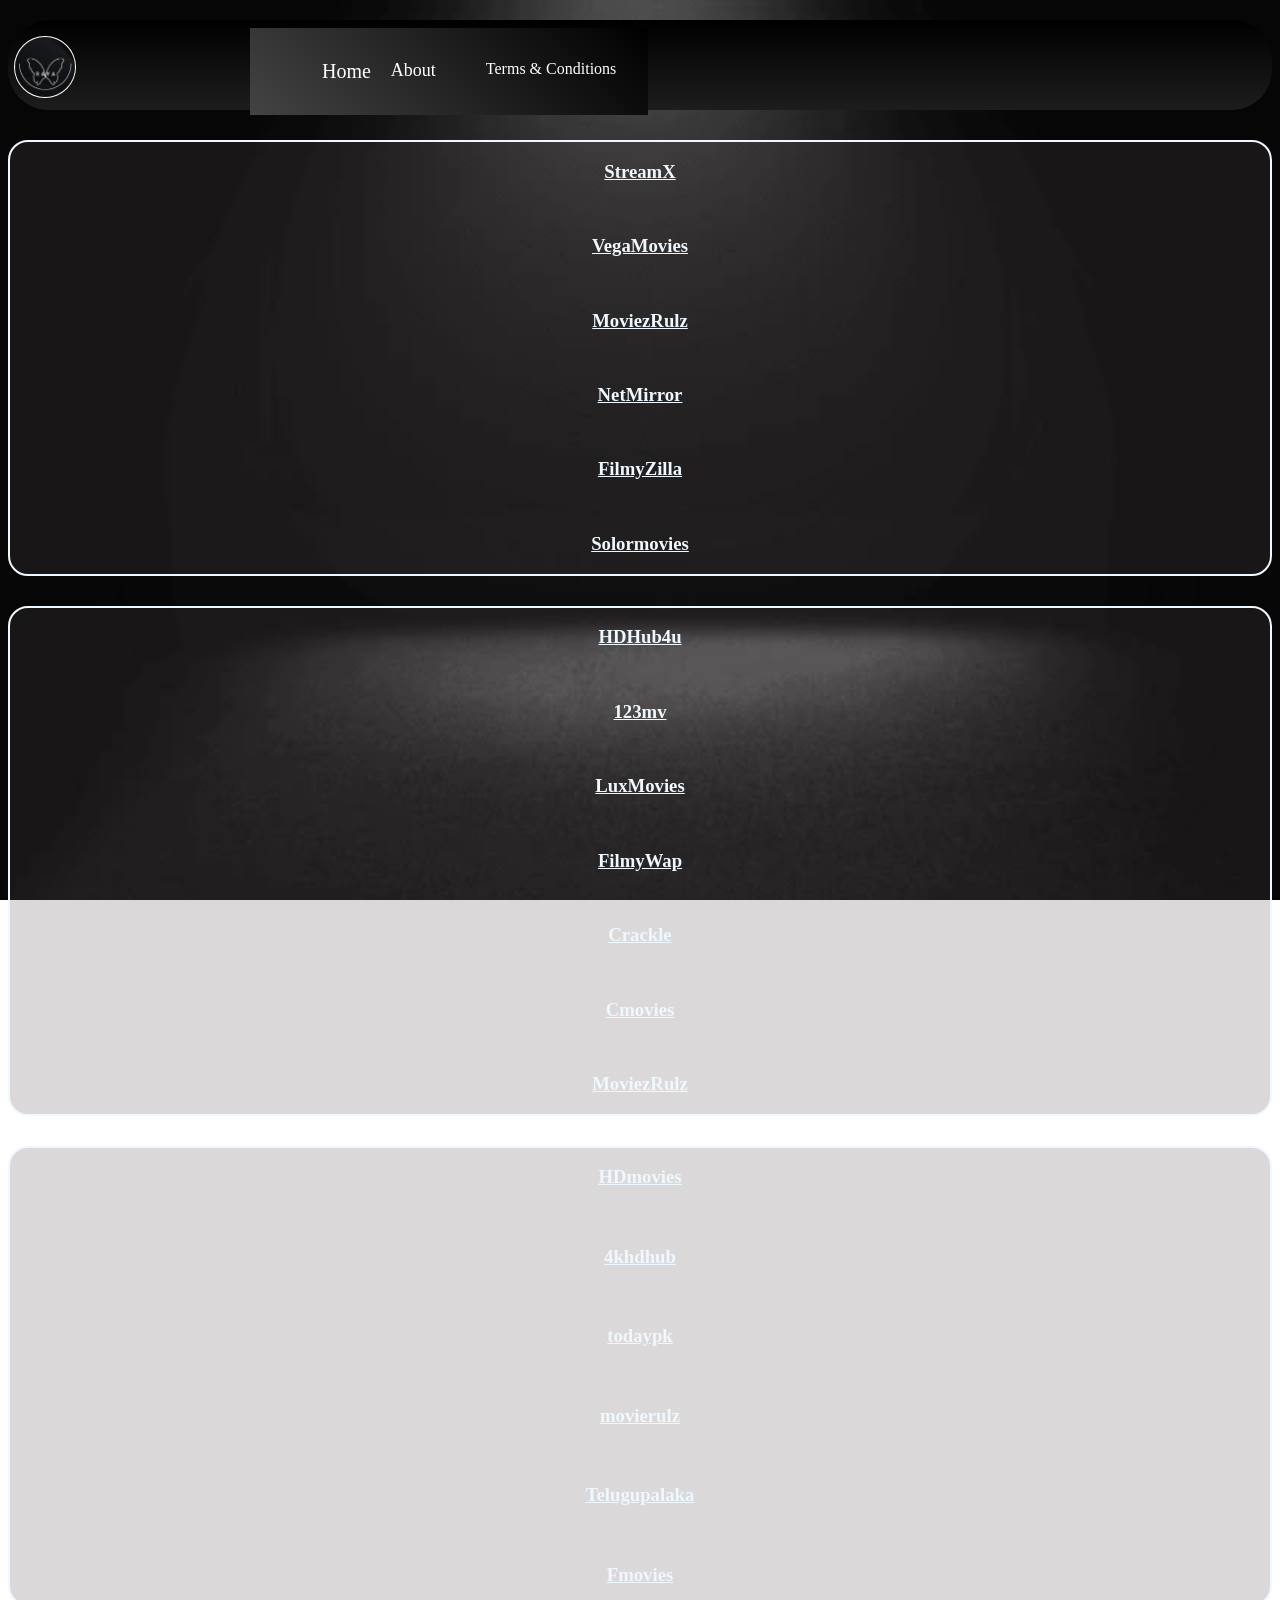
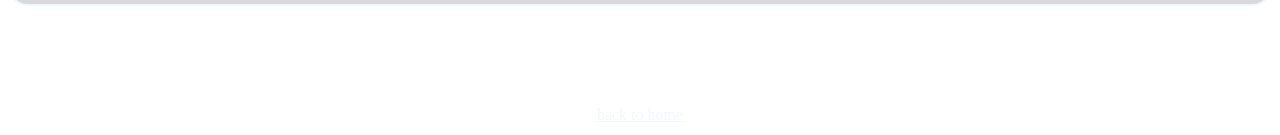
==== index1.html @ f020760c "Add files via upload" ====
<!DOCTYPE html>
<html lang="en">
<head>
    <meta charset="UTF-8">
    <meta name="viewport" content   ="width=device-width, initial-scale=1.0">
    <title>RAYA Movies | Sites</title>
    <link rel="icon" href="raya.jpg">
</head>

<style>
    body {
         background-image: url('f.webp');
         color: aliceblue;
         object-fit: cover;
         background-size:cover;
         background-position: center;
         background-attachment: fixed;

    }
    .dashboard {
        height: 100px;
        border-radius:43px 40px 40px;
        padding-left:2px;
        background:linear-gradient(black,rgb(29, 29, 29));
        height: 90px;
    }
    .user {
        justify-content: space-between;
        border-radius:40px;
        align-items: center;
        text-align: center;
        margin-top: 20px;


    }
    .image {
        display: flex;
        align-items: center;
        gap: 20px;
        color: white;
    }

    .avatar {
        border-radius: 100%;
        height: 60px;
        border: 1px solid rgb(255, 255, 255);
        margin-bottom: 100px;
        margin-left:4px;
        
    }
    .h1 {
        padding-right: 1px;
    animation: animate 10s linear infinite;
    background:cover;
    background-clip: text;    
    color: transparent;
    font-size: 18px;
    padding-bottom: 87px;
     background-image: url('https://thumbs.dreamstime.com/b/word-wednesday-animation-black-background-approaches-moves-away-animation-day-week-wednesday-word-wednesday-135576714.jpg');
    }


@keyframes animate {
    to{
        background-position-x: -500px ;
    }

}
    

.st {
    color: aliceblue;
}

.ga {
    color: aliceblue;
}
.gap:hover {
  border: 2px solid pink;
  width: 70px;
  border:2px solid pink;
   background-color: rgb(255, 255, 255);    border-radius: 25px;
    box-shadow: 0 0 25px rgb(19, 20, 20);
    transform: translateY(2px);

}

.ve {
    color: aliceblue;
}.mo {
    color: aliceblue;
}.ne {
    color: aliceblue;
}.fi {
    color: aliceblue;
}

.st:hover {
    border:2px solid pink;
   background-color: rgb(8, 8, 8);    border-radius: 25px;
    box-shadow: 0 0 25px rgb(225, 229, 230);
    transform: translateY(2px);
}.ve:hover {
    border:2px solid pink;
   background-color: rgb(10, 10, 10);    border-radius:25px;
    box-shadow: 0 0 25px rgb(255, 255, 255);
    transform: translateY(2px);
}

.ne:hover {
    border:2px solid pink;
   background-color: rgb(0, 0, 0);    border-radius: 25px;
    box-shadow: 0 0 25px rgb(253, 255, 255);
    transform: translateY(2px);
}

.mo:hover {
    border:2px solid pink;
   background-color: rgb(3, 3, 3);    border-radius: 25px;
    box-shadow: 0 0 25px rgb(255, 255, 255);
    transform: translateY(2px);
}

.fi:hover {
    border:2px solid pink;
    background-color: rgb(0, 0, 0);
    border-radius: 25px;    
    box-shadow: 0 0 25px rgb(255, 255, 255);
    transform: translateY(2px);
}

.gap {
    gap: 40px;
    padding-left: 10px;
}


:root {
    --butterfly-color: #ff00ff;
}
.butterfly {
    position: relative;
    width: 100px;
    height: 100px;
    transform-style:preserve-3d;
    transform: rotateX(60deg); 
    animation: fly 4s infinite linear;
}

.wing {
    position: absolute;
    width: 50px;
    height: 50px;
    background-color: #ff00ff;
    border-radius:100% 100% 40% 40%;
    opacity: 0.1;
}
.left {
    left: 0;
   transform-origin: right center;
   animation: flap-left 0.5s infinite ;
   
}
.right {
    right: 0;
    transform-origin:left center;
    animation :right 0.5s infinite ease-in-out;
}
.butterfly-container {
    width: 40px;
}

@keyframes flap-left {
    0% , 100% {
        transform: rotateY(9deg);
    }
    50% {
        transform: rotateY(-80deg);
    }
    }

    @keyframes right {
    0% , 100% {
        transform: rotateY(0deg);
    }
    50% {
        transform: rotateY(70deg);
    }
    }


@keyframes fly {
  0% {
     transform: translate(-200px, 100px) rotateX(45deg);
 }
  50% {
     transform: translate(0, -50px) rotateX(45deg);
 }
  100% { 
    transform: translate(200px, 100px) rotateX(45deg);
 }
}

    
@keyframes pulse-glow {
  0%, 100% { filter: drop-shadow(0 0 10px var(--glow-color)); }
  50% { filter: drop-shadow(0 0 30px var(--glow-color)) brightness(1.5); }
}


@keyframes hover {
  0%, 100% { transform: translateY(0) rotateX(45deg); }
  50% { transform: translateY(-20px) rotateX(45deg); }
}

.para-graph {
    text-align: center;
    padding-right: 40px;
    flex-direction:row;
    display: flex;
    gap: 20px;
}

.para .p {
    flex:1;
}

.video {
    display: flex;  
    flex-direction:column ;
    text-align: center;
    gap: 15px;
    margin-top: 30px;
    background-color: rgba(94, 80, 82, 0.219);
    border-radius: 20px;
    color: aliceblue;
    border: 2px solid;
}
.video2 {  
    text-align: center;
    display: flex;
    gap: 15px;
    margin-top: 30px;
    background-color: rgba(94, 80, 82, 0.219);
    border-radius: 20px;
    color: aliceblue;
    border: 2px solid;
    flex-direction: column;
}

.video3 {
    display: flex;
    flex-direction: column;
    gap: 20px;
    text-align: center;
    margin-top: 30px;
    background-color: rgba(94, 80, 82, 0.219);
    border-radius: 20px;
    color: aliceblue;
    border: 2px solid;
}

.to {
    box-shadow:0 0 10px #ffffff;
    color: aliceblue;
    height: 25px;   
    align-items: center;
    text-align: center;
    border-radius: 30px 30px;
    border: 2px solid;
    padding-top: 10px;
    padding-bottom: 10px;
    border: 2px solid rgb(255, 255, 255);
    padding-left: 8px ;
    padding-right: 8px;
}
.to:hover {
    background-color: #2d2e2e;
    color: rgb(255, 255, 255);
}
.t {
    text-align: center;
}
.nav{
      text-align: center;
    margin-bottom:70px;
    margin-left:8px;
    display: grid;
    align-items: center;
    justify-content: center;
    }


.terms {
      margin-bottom: 30px;
      place-content: center;
      place-items: center;
      text-align: center;
   align-items: center;
   text-decoration: none;
   position: center;
    justify-content: center;

    }
    .home {
      gap: 30px;
      color: rgb(0, 0, 0);
      padding-right: 10px;
      text-align: center;
      font-size: 20px;
            text-decoration: none;
      text-align: center;
    }


.con{
      color: rgb(0, 0, 0);
      padding-right: 10px;
      text-decoration: none;
      text-align: center;
      text-align: center;
   font-size: 18px;
    }
    .about{
              text-decoration: none;
      color: rgb(0, 0, 0);
      font-size: 18px;
      text-align: center;
      text-align: center;
      padding-right: 40px;
      flex-direction: row;
    }
.home:hover {
    text-decoration: underline;
    color: rgb(0, 0, 0);
    text-shadow: 0 0 10px rgba(255, 255, 255, 0.5);
}

.con:hover {
    text-decoration: underline;
    color: rgb(0, 0, 0);
    text-shadow: 0 0 10px rgba(255, 255, 255, 0.5);
}
.about:hover {
    text-decoration: underline;
    color: rgb(0, 0, 0);
    text-shadow: 0 0 10px rgba(255, 255, 255, 0.5);
}



/* General Navbar Styles */
.navbar {
  display: flex;
  justify-content: space-between;
  align-items: center;
  padding: 1rem 2rem;
background: linear-gradient(45deg, #434343, #000000);  color: white;
}

.nav-links {
  display: flex;
  list-style: none;
  gap: 10px;
}

/* 1. Hide Hamburger on Desktop */
.hamburger {
  display: none;
  flex-direction: column;
  cursor: pointer;
  gap: 4px;
  border-radius: 20px;
  
   

}

.hamburger span {
  width: 25px;
  border-radius: 50px;
  height: 3px;
  background-color: white;
}
.home{
    color:white;
  }
  .about{
    color:white;
  }
  .terms {
    color:white;
  }
  .home:hover{
    background-color:black;
    color:white;box-shadow:4px 5px black;
    border-radius:10px;
  }

    .about:hover{
    background-color:black;
    color:white;
    border-radius:5px;
    box-shadow:4px 5px black;
    width:40px;
  }
    .terms:hover{
    background-color:black;
    color:white;box-shadow:4px 5px black;
    border-radius:10px;
  }

/* 2. Mobile Styles (Media Query) */
@media (max-width: 768px) {
  .hamburger {
    display: flex; /* Show hamburger on mobile */
  }

  .nav-links {
    display: none; /* Hide links by default on mobile */
    flex-direction: column;
    position: absolute;
    top: 70px;
    right: 0;
    margin-top:20px;
    border-radius:70px;
background: linear-gradient(45deg, #434343, #000000);    width: 100%;
    text-align: center;
    padding: 20px 0;
  }
  .home{
    color:white;
  }
  .about{
    color:white;
  }
  .terms {
    color:white;
  }
  .home:hover{
    background-color:black;
    color:white;box-shadow:4px 5px black;
    border-radius:10px;
  }

    .about:hover{
    background-color:black;
    color:white;
    border-radius:5px;
    box-shadow:4px 5px black;
    width:40px;
  }
    .terms:hover{
    background-color:black;
    color:white;box-shadow:4px 5px black;
    border-radius:10px;
  }

  /* 3. The 'Active' class (Controlled by JS) */
  .nav-links.active {
    display: flex; /* Shows the menu when clicked */
  }
}
.set {
    padding-bottom: 90px;
    margin-left: 50px;
}
</style>
<body>
    
<div class="dashboard">
<div class="user">
<div class="image">
    <img src="raya.jpg" alt="avatar" class="avatar">
    
    

    
    <div class="h1">   
 <h2>RAYA<br>Movies</h2>     
   

    </div>
    

    <div class="set">
              
             <nav class="navbar">
  

  <div class="hamburger" id="hamburger">
    <span></span>
    <span></span>
    <span></span>
  </div>

  <ul class="nav-links" id="nav-links">
    <li><a href="index1.html" class="home">Home</a></li>
    <li><a href="about.html" class="about">About</a></li>
    <li><a href="terms.html" class="terms">Terms & Conditions</a></li>
  </ul>
</nav>
         </div>

        
       </div>
          </div>
    </div>
<div class="video">
<a href="https://streamex.net/search" class="st"><h3>StreamX</h3></a>
<a href="https://vegamovies13.com/" class="ve"><h3>VegaMovies</h3></a>
<a href="https://www.5movierulz.supply/category/telugu-featured/" class="mo"><h3>MoviezRulz</h3></a>
<a href="https://net20.cc/home" class="ne"><h3>NetMirror</h3></a>
<a href="https://www.filmyzilla30.com/"  class="fi"><h3>FilmyZilla</h3></a>
<a href="https://solarmoviesz.com/home"  class="fi"><h3>Solormovies</h3></a>

</div>

<div class="video2">
<a href="https://new3.hdhub4u.fo/?utm=mn"  class="fi"><h3>HDHub4u</h3></a>
<a href="https://123mkv.city/"  class="fi"><h3>123mv</h3></a>
<a href="https://luxmovies.garden/"  class="fi"><h3>LuxMovies</h3></a>
<a href="https://www.30filmywap.com/"  class="fi"><h3>FilmyWap</h3></a>
<a href="https://www.crackle.com.in/"  class="fi"><h3>Crackle</h3></a>
<a href="https://losmovies.dev/movies/movies"  class="fi"><h3>Cmovies</h3></a>
<a href="https://www.moviezwap.sarl/category/Telugu-(2026)-Movies.html"  class="fi"><h3>MoviezRulz</h3></a>
</div>


<div class="video3">
<a href="https://hdmovie2.education/"  class="fi"><h3>HDmovies</h3></a> 
<a href="https://4khdhub.dad/"  class="fi"><h3>4khdhub</h3></a>
<a href="https://todaypk.com.in/"  class="fi"><h3>todaypk</h3></a>
<a href="https://www.5movierulz.supply/category/telugu-featured/"  class="fi"><h3>movierulz</h3></a>
<a href="https://telugupalakamovie.com/"  class="fi"><h3>Telugupalaka</h3></a>
<a href="https://wvv-fmovies.com/home/"  class="fi"><h3>Fmovies</h3></a>

</div>

   

<div class="butterfly-container">
  <div class="butterfly">
    <div class="wing left"></div>
    <div class="wing right"></div>
  </div>
</div>



<div class="t">
<a href="index.html" class="to">back to home</a>
</div>
</body>
<script>
const hamburger = document.getElementById('hamburger');
const navLinks = document.getElementById('nav-links');

hamburger.addEventListener('click', () => {
  // This line adds 'active' if it's missing, and removes it if it's there
  navLinks.classList.toggle('active');
});

</script>
</html>
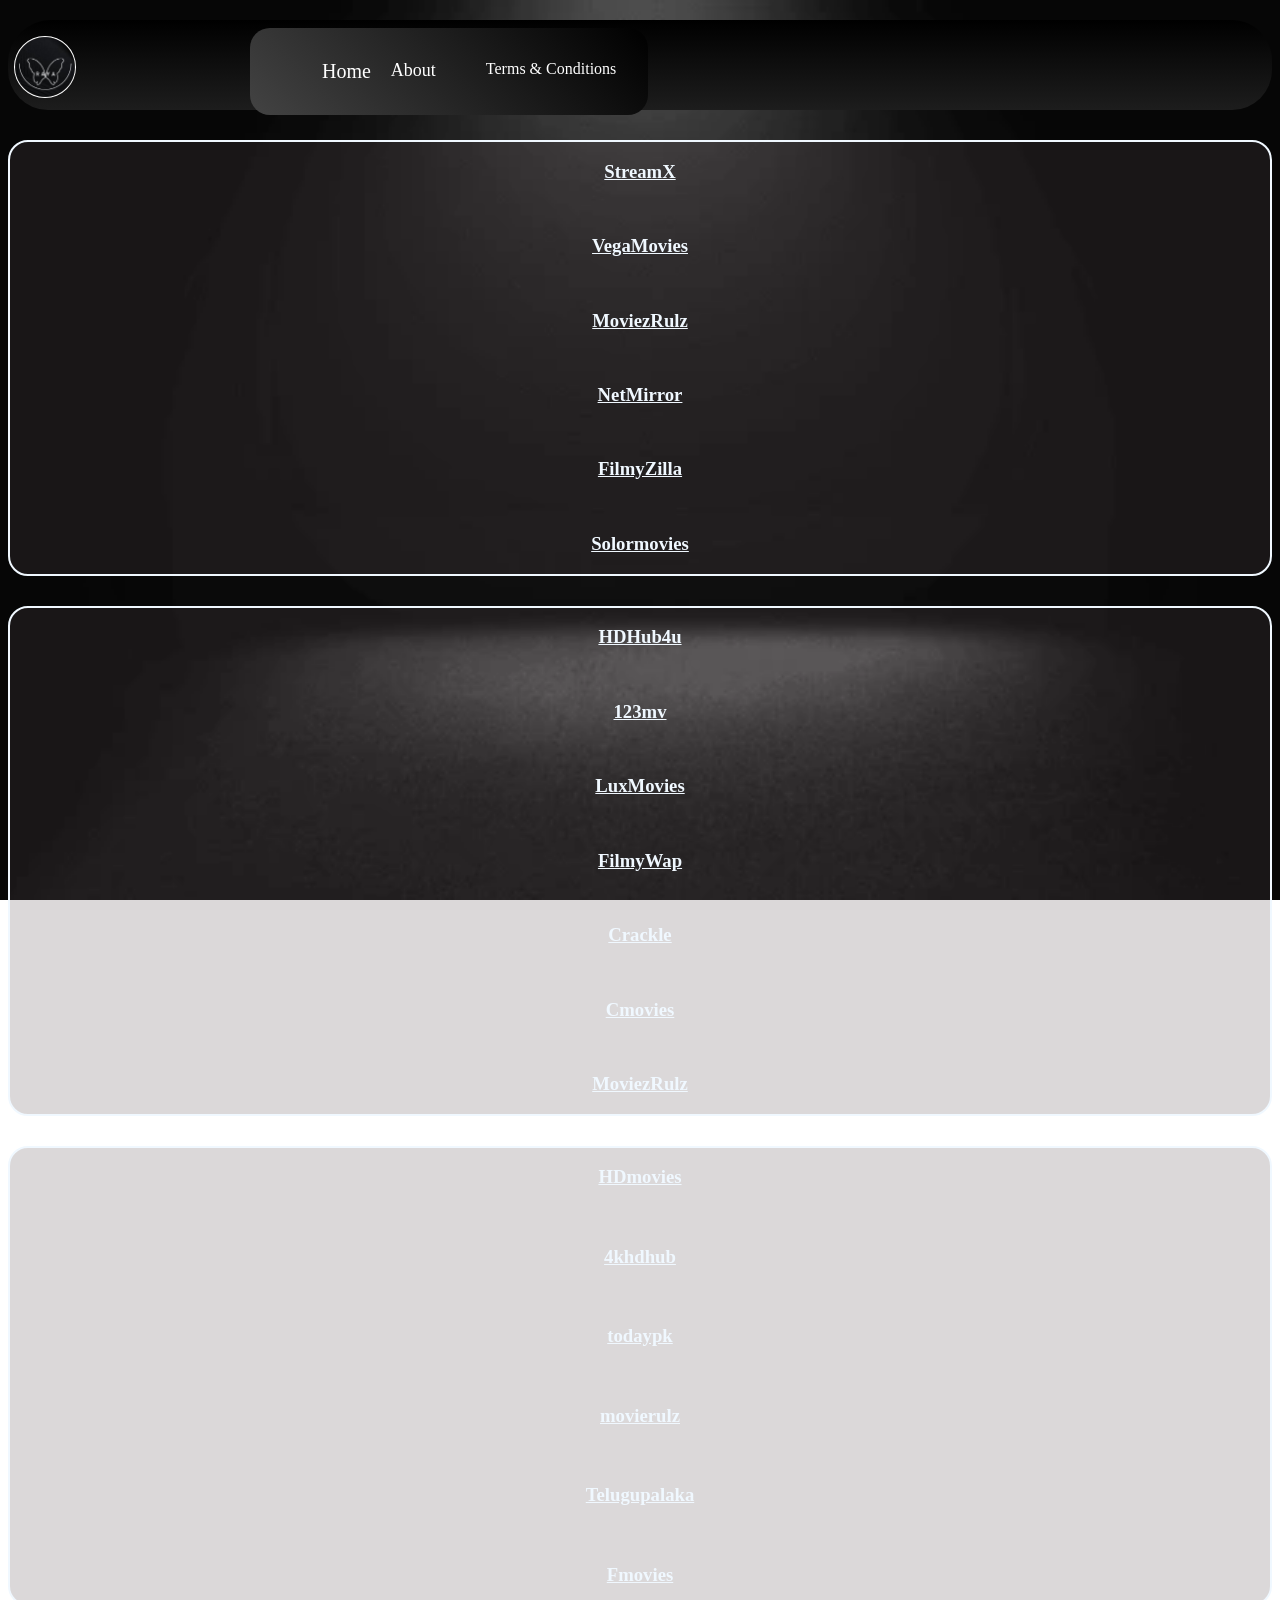
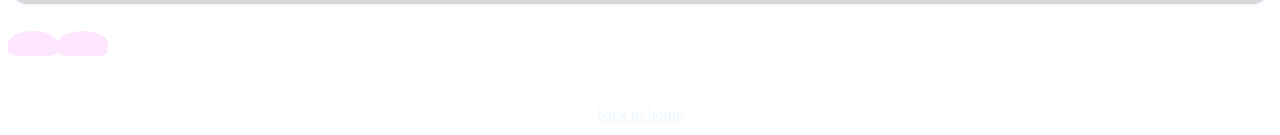
==== commit dd552ebd: "Fix HTML encoding issues in index1.html" ====
--- a/index1.html
+++ b/index1.html
@@ -352,6 +352,7 @@
 /* General Navbar Styles */
 .navbar {
   display: flex;
+     border-radius:20px;
   justify-content: space-between;
   align-items: center;
   padding: 1rem 2rem;
@@ -360,6 +361,7 @@
 
 .nav-links {
   display: flex;
+     border-radius:20px;
   list-style: none;
   gap: 10px;
 }
@@ -562,4 +564,5 @@
 });
 
 </script>
-</html>+
+</html>
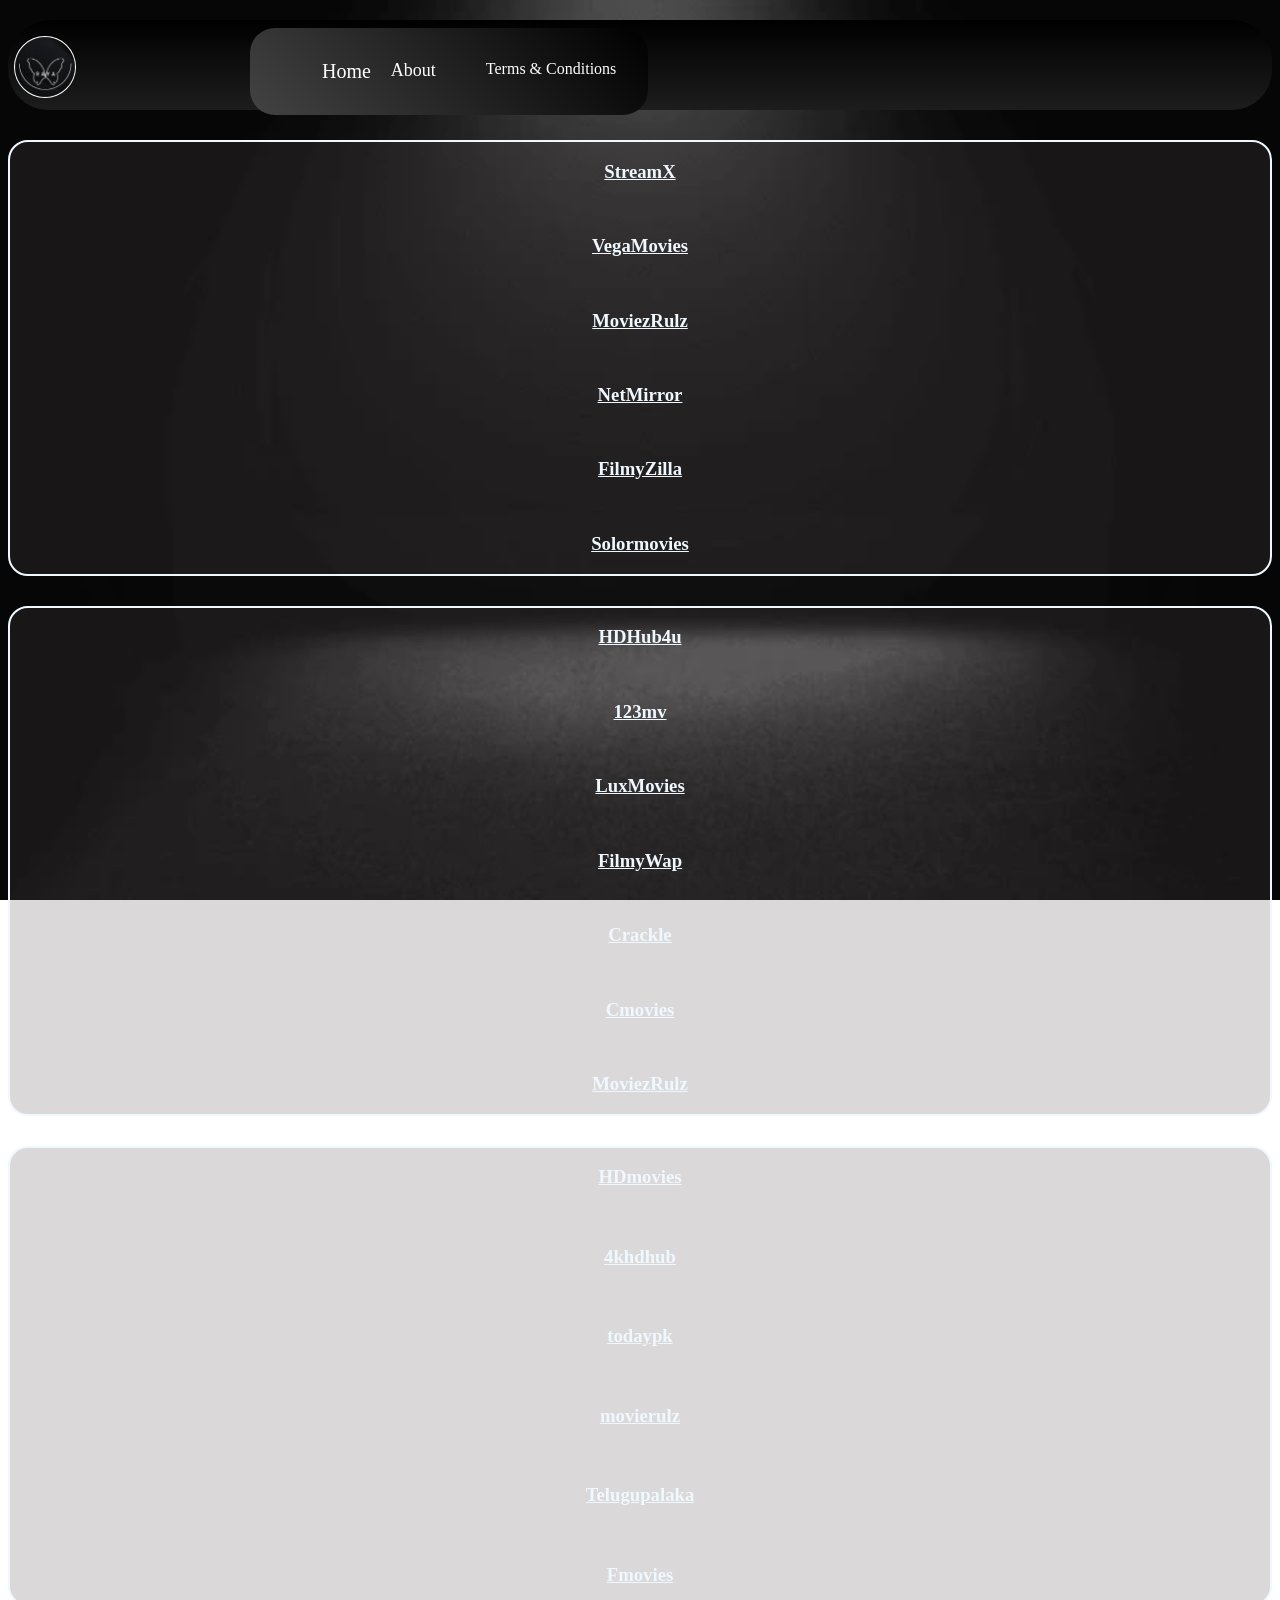
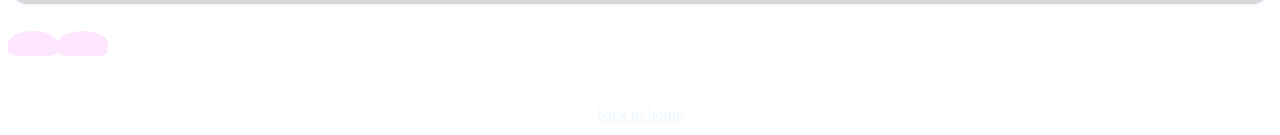
==== commit dea6593e: "Refactor index1.html structure and styles" ====
--- a/index1.html
+++ b/index1.html
@@ -352,7 +352,9 @@
 /* General Navbar Styles */
 .navbar {
   display: flex;
-     border-radius:20px;
+     border-radius:25px;
+    height:80;
+    justify-content: flex-end;
   justify-content: space-between;
   align-items: center;
   padding: 1rem 2rem;
@@ -361,7 +363,9 @@
 
 .nav-links {
   display: flex;
-     border-radius:20px;
+    height:80;
+    justify-content: flex-end;
+     border-radius:25px;
   list-style: none;
   gap: 10px;
 }
@@ -566,3 +570,4 @@
 </script>
 
 </html>
+
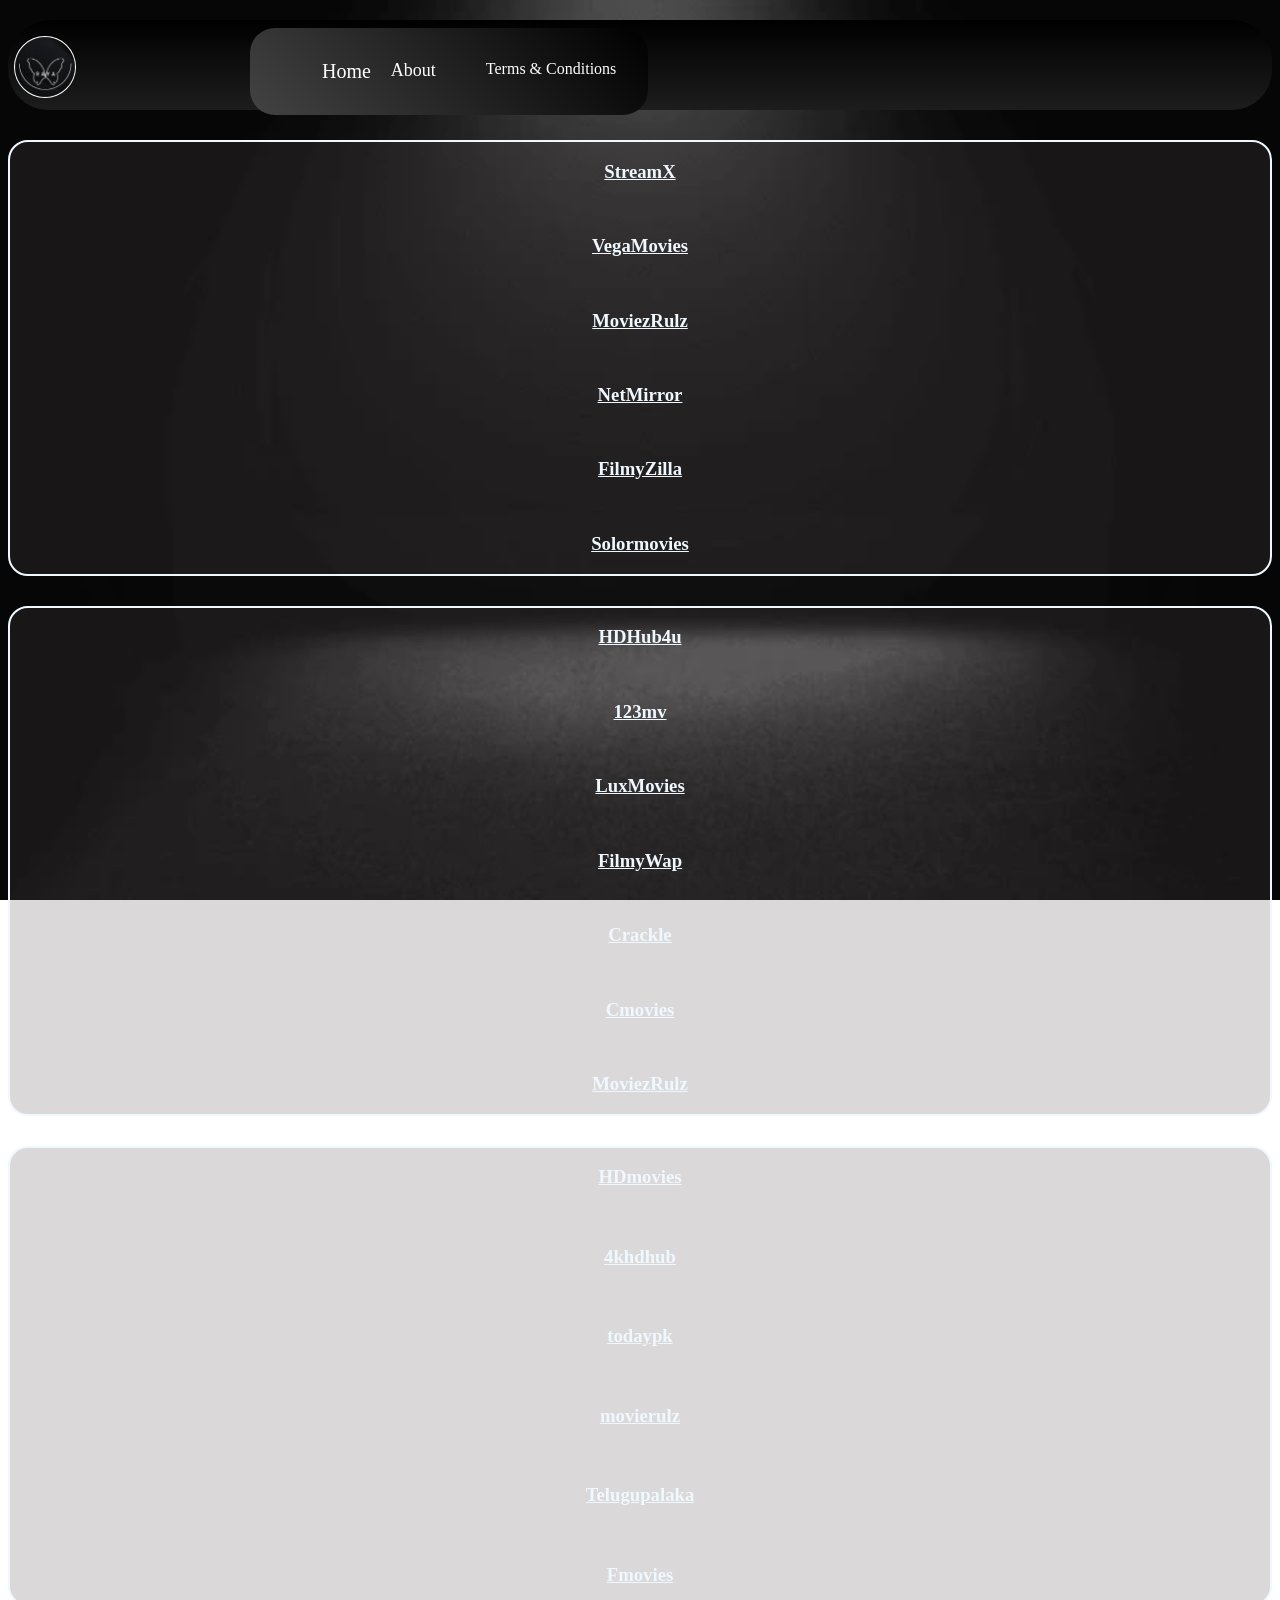
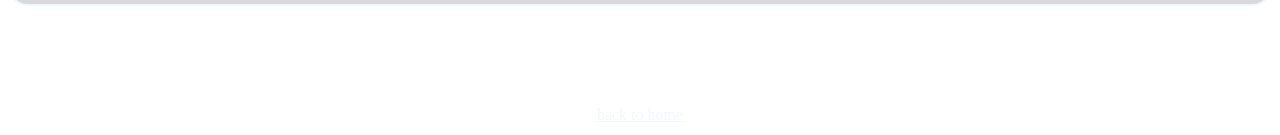
==== commit dc37480f: "Fix HTML encoding issues in index1.html" ====
--- a/index1.html
+++ b/index1.html
@@ -353,7 +353,7 @@
 .navbar {
   display: flex;
      border-radius:25px;
-    height:80;
+    height:50;
     justify-content: flex-end;
   justify-content: space-between;
   align-items: center;
@@ -363,7 +363,7 @@
 
 .nav-links {
   display: flex;
-    height:80;
+    height:50;
     justify-content: flex-end;
      border-radius:25px;
   list-style: none;
@@ -571,3 +571,4 @@
 
 </html>
 
+
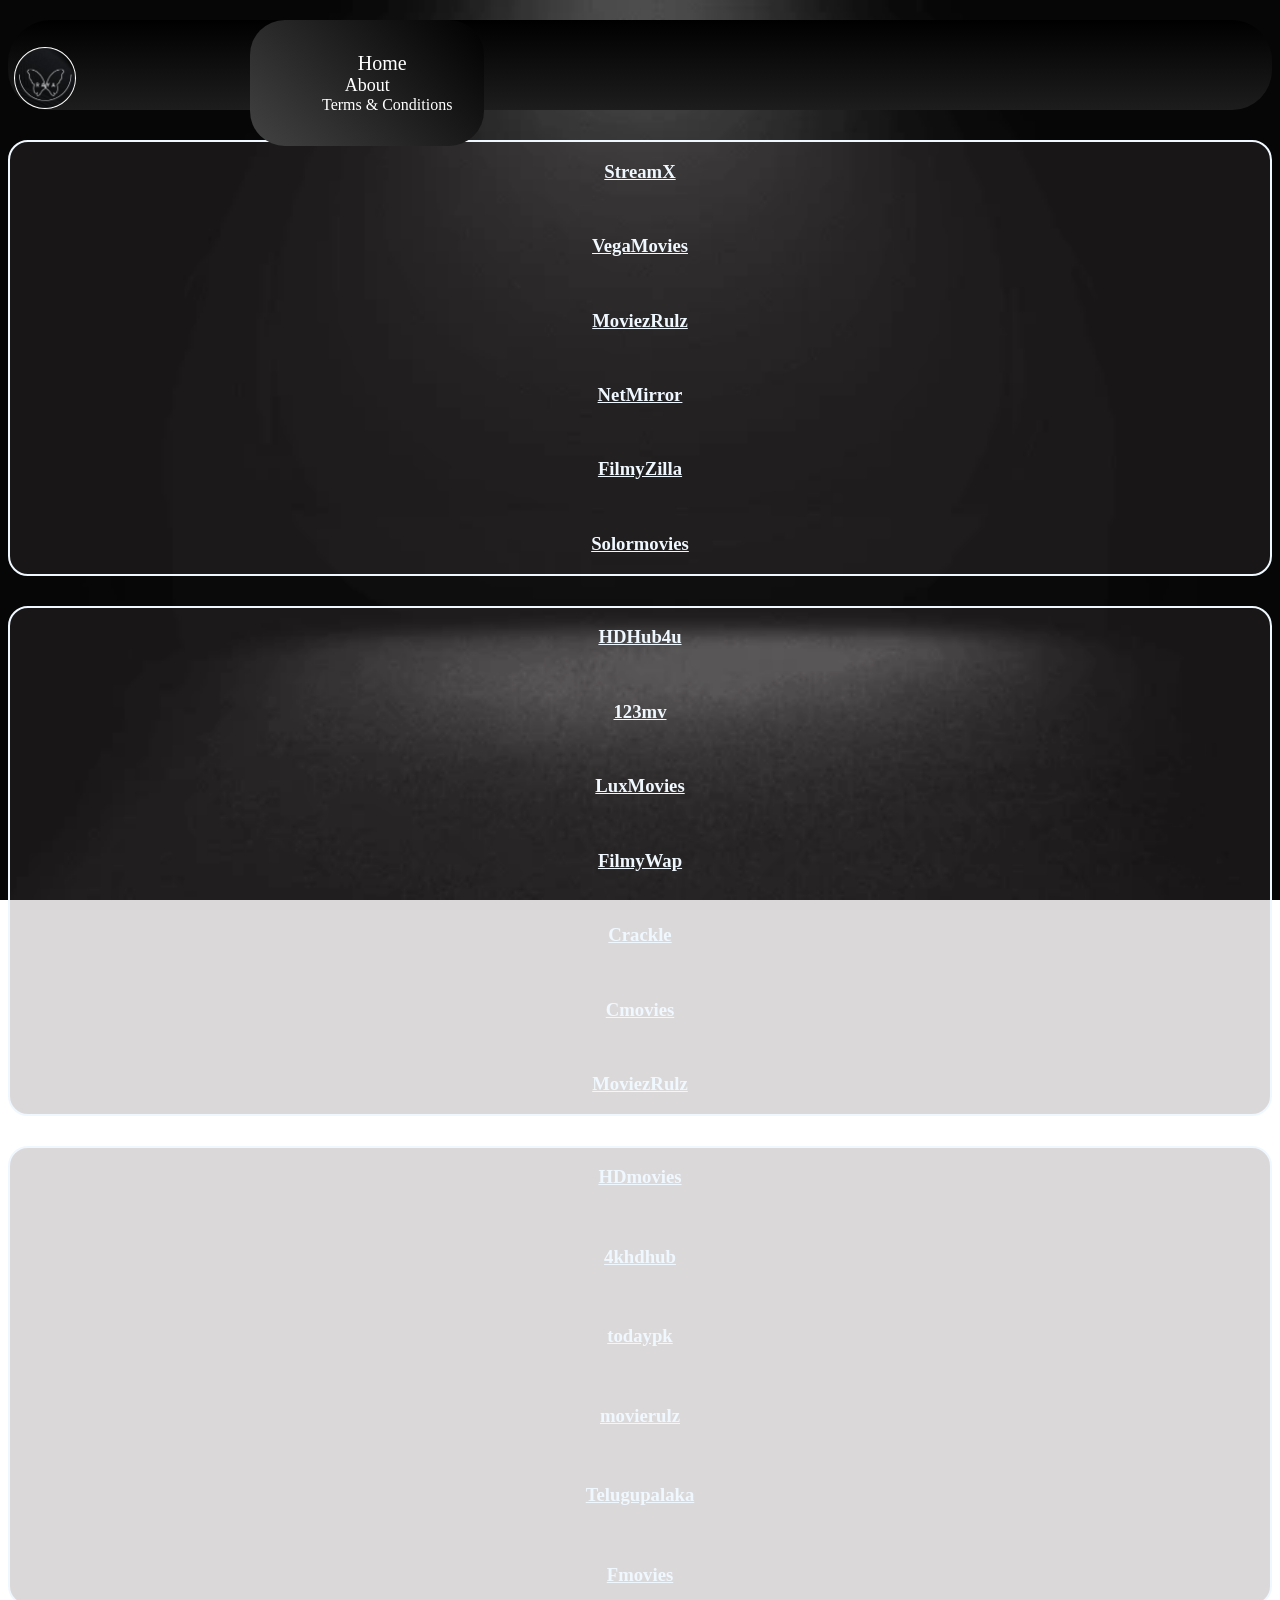
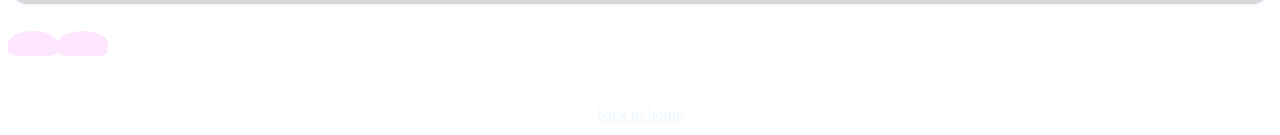
==== commit 48d5cb20: "Fix HTML encoding issues in index1.html" ====
--- a/index1.html
+++ b/index1.html
@@ -351,8 +351,7 @@
 
 /* General Navbar Styles */
 .navbar {
-  display: flex;
-     border-radius:25px;
+     border-radius:35px;
     height:50;
     justify-content: flex-end;
   justify-content: space-between;
@@ -362,10 +361,9 @@
 }
 
 .nav-links {
-  display: flex;
     height:50;
     justify-content: flex-end;
-     border-radius:25px;
+     border-radius:35px;
   list-style: none;
   gap: 10px;
 }
@@ -572,3 +570,4 @@
 </html>
 
 
+
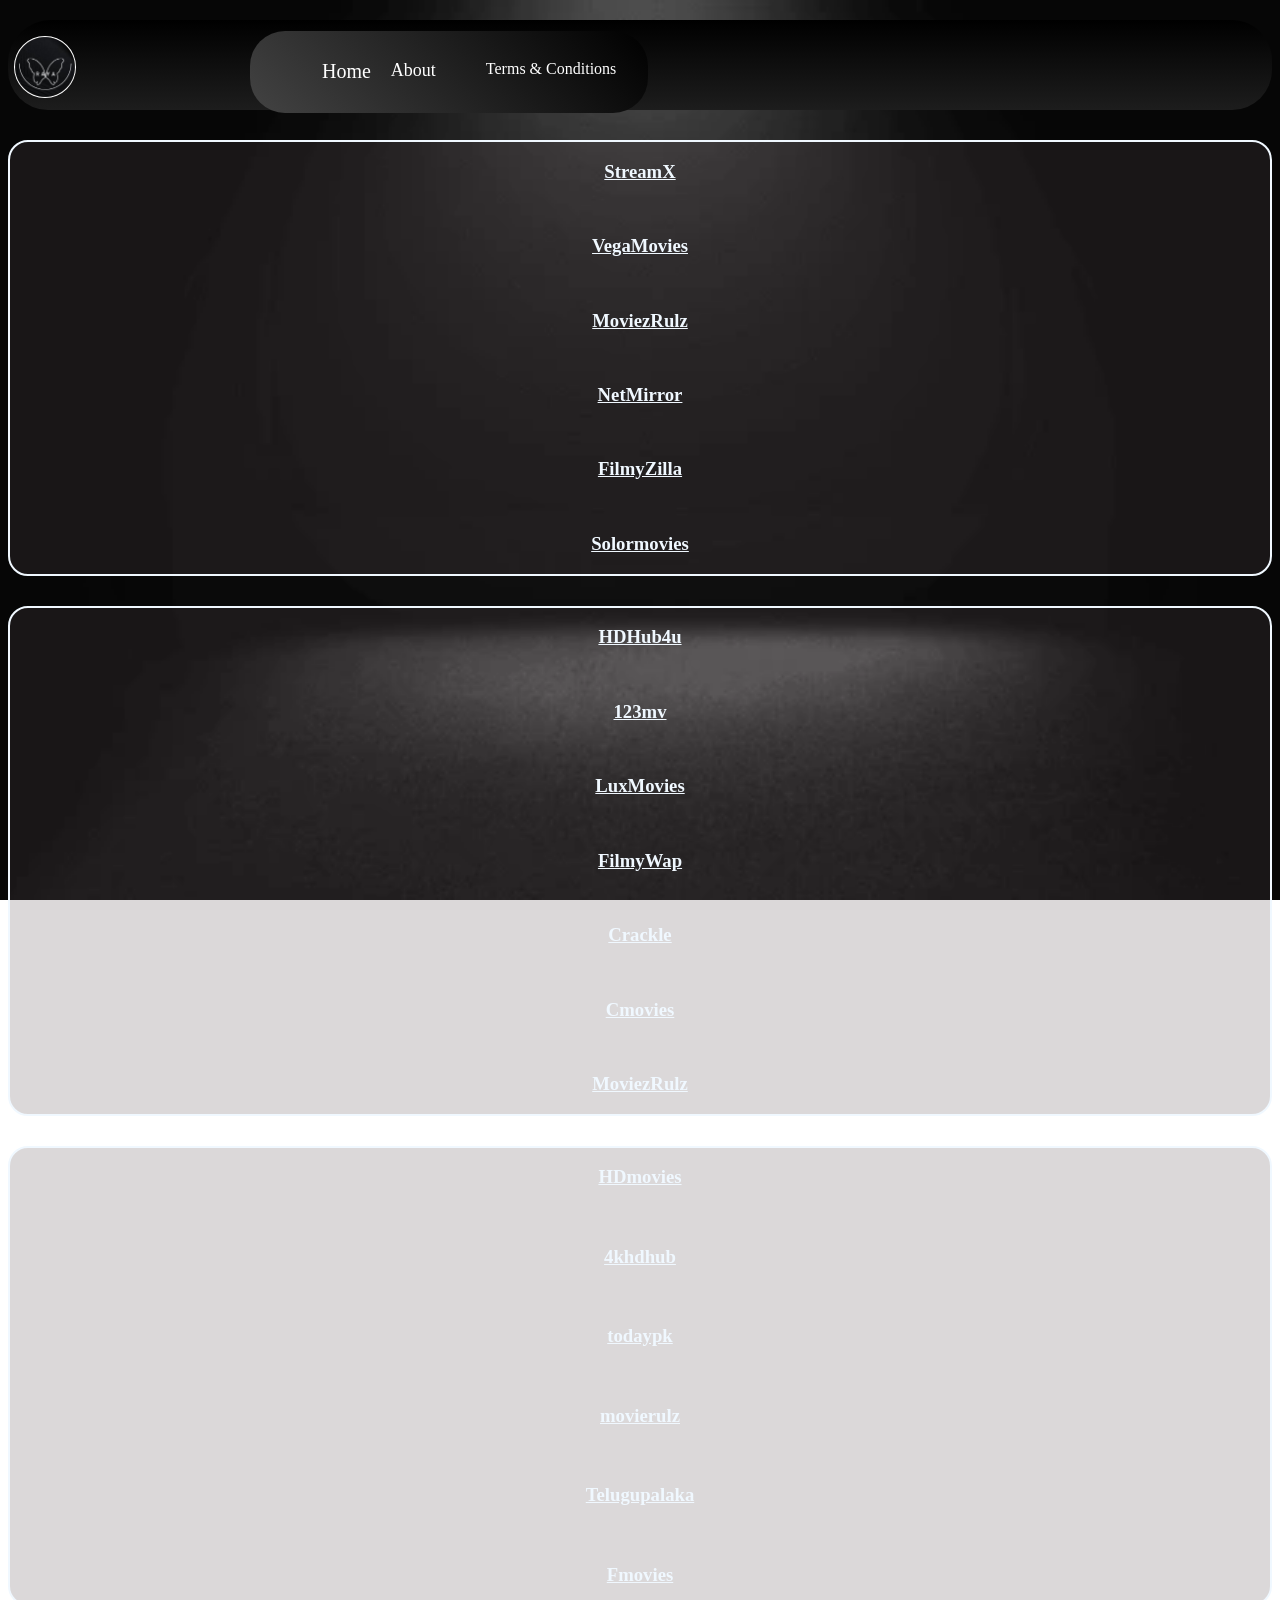
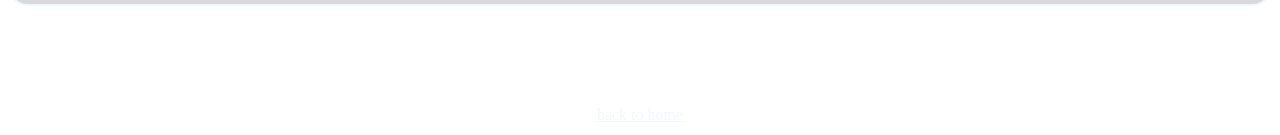
==== commit 13031c1f: "Refactor HTML structure and styles" ====
--- a/index1.html
+++ b/index1.html
@@ -352,8 +352,9 @@
 /* General Navbar Styles */
 .navbar {
      border-radius:35px;
-    height:50;
+    height:40;
     justify-content: flex-end;
+    display:flex;
   justify-content: space-between;
   align-items: center;
   padding: 1rem 2rem;
@@ -361,7 +362,8 @@
 }
 
 .nav-links {
-    height:50;
+    height:40;
+    display:flex;
     justify-content: flex-end;
      border-radius:35px;
   list-style: none;
@@ -469,6 +471,12 @@
     padding-bottom: 90px;
     margin-left: 50px;
 }
+    .changeit {
+      display:flex;
+        justify-content:flex-end;
+        align-items:center;
+        height:50px;
+    }
 </style>
 <body>
     
@@ -497,13 +505,14 @@
     <span></span>
     <span></span>
   </div>
-
-  <ul class="nav-links" id="nav-links">
+<div class="changeit">
+  <ul class="nav-links">
     <li><a href="index1.html" class="home">Home</a></li>
     <li><a href="about.html" class="about">About</a></li>
     <li><a href="terms.html" class="terms">Terms & Conditions</a></li>
   </ul>
 </nav>
+    </div>
          </div>
 
         
@@ -571,3 +580,4 @@
 
 
 
+
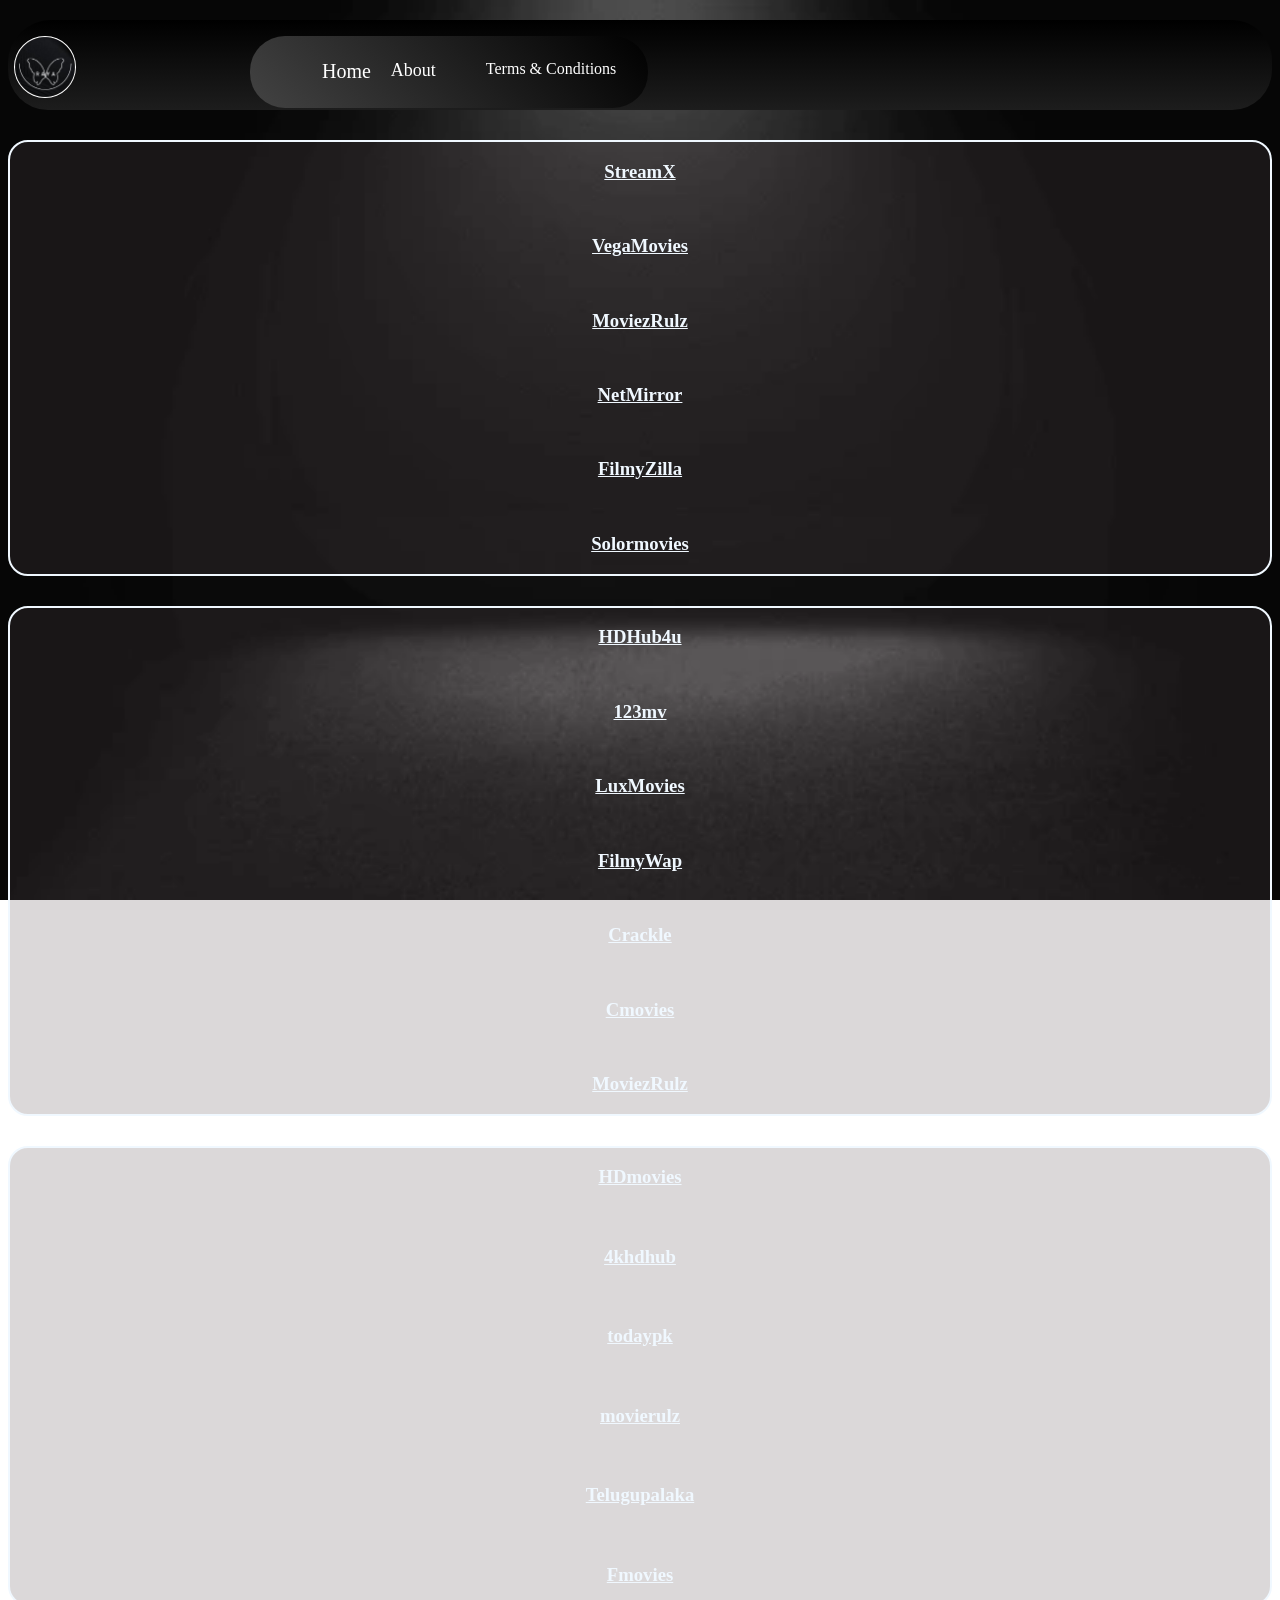
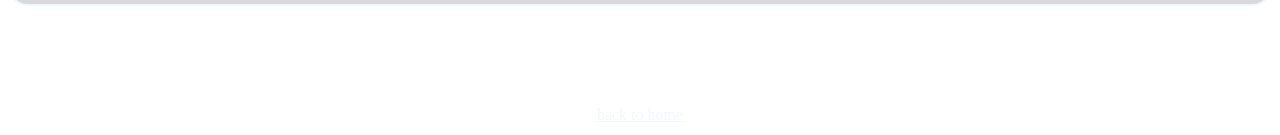
==== commit daea21dd: "Update index1.html" ====
--- a/index1.html
+++ b/index1.html
@@ -475,7 +475,7 @@
       display:flex;
         justify-content:flex-end;
         align-items:center;
-        height:50px;
+        height:40px;
     }
 </style>
 <body>
@@ -581,3 +581,4 @@
 
 
 
+
